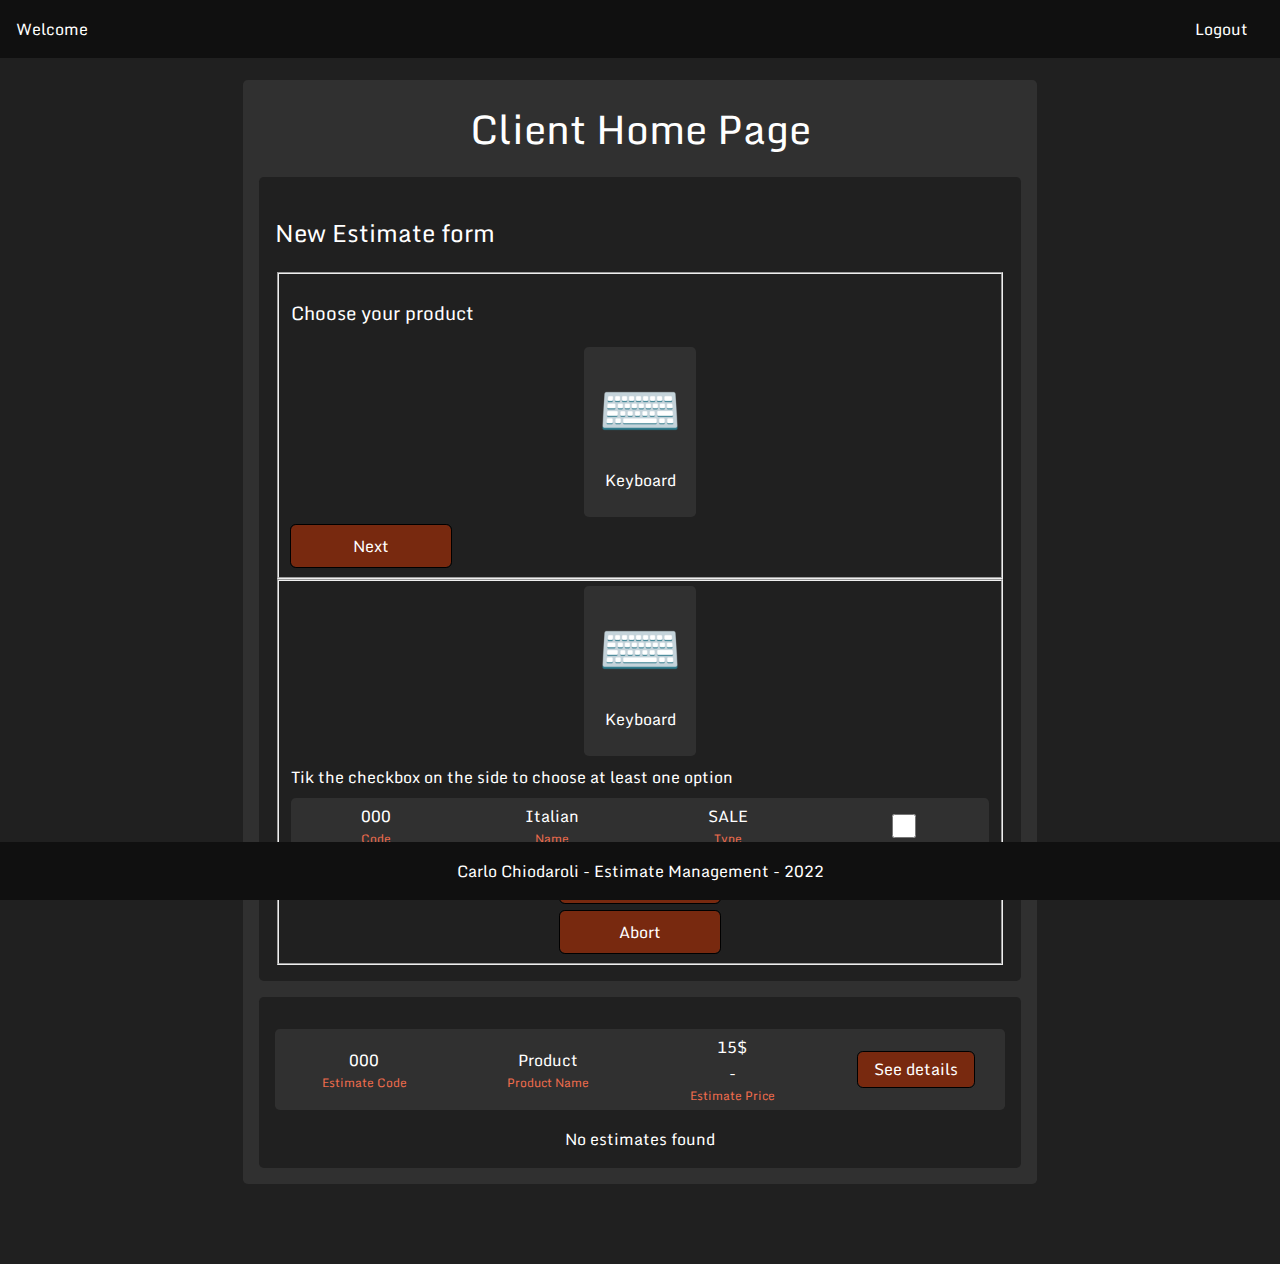
==== src/main/webapp/clientHomePage.html @ 0a4a6143 "First advancements in RIA version, Login and half NE form" ====
<!DOCTYPE html>
<html lang="en">
<head>
    <meta charset="UTF-8">
    <title>Client Home Page</title>
    <link rel="stylesheet" type="text/css" media="all" href="styles/common.css"/>
    <link rel="stylesheet" type="text/css" media="all" href="styles/haf.css"/>
    <link rel="stylesheet" type="text/css" media="all" href="styles/tables.css"/>
    <link rel="stylesheet" type="text/css" media="all" href="styles/clientHome.css"/>
    <link rel="preconnect" href="https://fonts.googleapis.com">
    <link rel="preconnect" href="https://fonts.gstatic.com" crossorigin>
    <link href="https://fonts.googleapis.com/css2?family=Monda&display=swap" rel="stylesheet">
    <script src="scripts/common.js" charset="UTF-8" defer></script>
    <script src="scripts/clientHome.js" charset="UTF-8" defer></script>
</head>
<body>
    <header>
        <span>Welcome <span id="usernameWelcome"></span></span>
        <div>
            <a class="my-button logout-button" href="Logout">Logout</a>
        </div>
    </header>
    <main>
        <h1>Client Home Page</h1>
        <section class="new-estimate-form">
            <form>
                <h2>New Estimate form</h2>
                <fieldset>
                    <h3>Choose your product</h3>
                    <div class="product-list" id="product-list">
                        <a class="content">
                            <img src="images/dbImages/keyboard_2328-fe0f.png">
                            <span>Keyboard</span>
                        </a>
                    </div>
                    <input class="my-button" type="button" name="next" value="Next">
                </fieldset>
                <fieldset>
                    <dl>
                        <div class="content no-hover">
                            <img src="images/dbImages/keyboard_2328-fe0f.png">
                            <span>Keyboard</span>
                        </div>
                        <span>Tik the checkbox on the side to choose at least one option</span>
                        <dt class="content-row" id="option-list">
                            <div>
                                <span>000</span>
                                <span class="headers">Code</span>
                            </div>
                            <div>
                                <span>Italian</span>
                                <span class="headers">Name</span>
                            </div>
                            <div>
                                <span>SALE</span>
                                <span class="headers">Type</span>
                            </div>
                            <div>
                                <input type="checkbox" name="optionCode">
                            </div>
                        </dt>
                        <input class="my-button" type="button" name="submit" value="Submit">
                        <input class="my-button" type="button" name="abort" value="Abort">
                    </dl>
                </fieldset>
            </form>
        </section>
        <section>
            <span class="table-title"></span>
            <dl>
                <dt>
                    <div>
                        <span>000</span>
                        <span class="headers">Estimate Code</span>
                    </div>
                    <div>
                        <span>Product</span>
                        <span class="headers">Product Name</span>
                    </div>
                    <div>
                        <span>15$</span>
                        <span>-</span>
                        <span class="headers">Estimate Price</span>
                    </div>
                    <div>
                        <a class="my-button" id="showDetails">See details</a>
                    </div>
                </dt>
            </dl>
            <div>
                <span>No estimates found</span>
            </div>
        </section>
    </main>
    <footer class="em-footer bar" th:fragment="fragment">
        <span>Carlo Chiodaroli - Estimate Management - 2022</span>
    </footer>
</body>
</html>
---- src/main/webapp/styles/common.css ----
:root {
    --background-lev0: #101010;
    --background-lev1: #202020;
    --background-lev2: #303030;
    --background-lev3: #404040;
    --text: white;
    --colored-text: #EE6C4D;
    --heder-hover-background: #834100;
    --accent-color: #78290f;
    --little-radius: .3em;
    --little-padding: .3em;
    --medium-padding: .5em;
    --big-padding: 1em;
    --animation-duration: 1s;
    --animation-curve: ease;
    --button-text-color: black;
}

*, *::before, *::after {
    box-sizing: border-box;
    color: var(--text);
    font-family: 'Monda', sans-serif;
    font-weight: normal;
}

body {
    place-items: center;
    background-color: var(--background-lev1);
    margin: 0;
    min-width: 30em;
    color: var(--text);
}

div {
    text-align: center;
}

a:link {
    text-decoration: none;
    color: var(--text);
}

main {
    min-width: fit-content;
    width: fit-content;
    padding: var(--big-padding) var(--big-padding);
    display: flex;
    gap: 1em;
    flex-direction: column;
    align-items: center;
    background-color: var(--background-lev2);
    border-radius: var(--little-radius);
    margin: 5em auto;
}

main > section {
    display: flex;
    flex-direction: column;
    gap: 1em;
    background-color: var(--background-lev1);
    padding: var(--big-padding);
    border-radius: var(--little-radius);
    width: 100%;
    vertical-align: middle;
}

section > span {
    width: fit-content;
    margin: auto;
}

h1 {
    font-size: 2.5rem;
    margin: auto;
}

.my-button {
    font-size: 1rem;
    padding: var(--medium-padding);
    width: 10em;
    background-color: var(--accent-color);
    border-radius: var(--little-radius);
    border: none;
    outline: .1em solid black;
    animation-duration: var(--animation-duration);
    animation-timing-function: var(--animation-curve);
    margin: auto;
    text-align: center;
    cursor: pointer;
}

.my-button:hover {
    outline: .1em solid greenyellow;
}

.no-hover:hover {
    outline: initial;
}

section.error {
    width: fit-content;
    background-color: #5d0017;
    color: #ff9fa6;
    border-color: #ff000a;
    display: flow;
    gap: .5rem;
}

section.error > h2 {
    size: 1.5em;
    margin: auto;
}

.selected {
    outline: 0.1rem solid var(--colored-text);
}

.hidden {
    display: none;
}
---- src/main/webapp/styles/haf.css ----
header {
    top: 0;
}

footer {
    bottom: 0;
    text-align: center;
}

header > span {
    text-align: left;
}

header,
footer {
    width: 100%;
    position: fixed;
    height: fit-content;
    background-color: var(--background-lev0);
    display: grid;
    grid-template-rows: auto;
    grid-auto-flow: column;
}

header > span ,
footer > span {
    padding: 1rem;
    color: white;
}

header > div ,
footer > div {
    width: fit-content;
    justify-self: end;
    margin: auto 1rem;
    display: grid;
    grid-auto-flow: column;
    gap: 1rem;
}

header > div > .my-button ,
footer > div > .my-button {
    width: fit-content;
    height: fit-content;
    border: none;
    margin: auto;
    padding: 1rem;
    color: white;
    border-radius: var(--little-radius);
    outline-color: transparent;
    background-color: transparent;
}

.home-button:hover {
    outline-color: transparent;
    background-color: darkolivegreen;
}

.logout-button:hover {
    outline-color: transparent;
    background-color: indianred;
}
---- src/main/webapp/styles/tables.css ----
.em-table-container {
    width: 100%;
    display: flex;
    flex-direction: column;
    border-radius: var(--little-radius);
    padding: .5rem;
    background-color: var(--background-lev1);
}

.table-title {
    font-size: 1.5em;
    margin: auto;
    text-align: center;
}

dl {
    display: grid;
    grid-auto-flow: row;
    margin: auto;
    width: 100%;
    gap: .5rem;
}

dl > dt {
    width: inherit;
    display: flex;
    gap: 1rem;
    flex-wrap: wrap;
    background-color: var(--background-lev2);
    padding: var(--little-padding);
    border-radius: var(--little-radius);
}

dl > dt > div {
    display: flex;
    flex-direction: column;
    width: 10rem;
    margin: auto;
}

dl > dt > div > a.my-button {
    padding: var(--little-padding) calc(var(--medium-padding) * 2);
    margin: auto;
    border-radius: var(--little-radius);
    width: fit-content;
}

dl > dt > div > span {
    font-size: 1em;
}

dl > dt > div > span.headers {
    padding: 0;
    color: var(--colored-text);
    font-size: .75em;
}
---- src/main/webapp/styles/clientHome.css ----
input[type="checkbox"] {
    padding: 1rem;
    margin: auto;
    aspect-ratio: 1;
    width: 1.5rem;
    height: 1.5rem;
    background: white;
}

input[type="checkbox"]:checked {
    background: #EE6C4D;
}

form > div > .my-button {
    margin: .5rem;
}

img {
    height: 5em;
    width: 5em;
}

.content {
    display: grid;
    grid-auto-flow: row;
    align-items: center;
    background-color: var(--background-lev2);
    width: fit-content;
    padding: 1rem;
    margin: auto;
    border-radius: var(--little-radius);
}

.content > span, img {
    margin: .5rem auto;
}

.content:hover {
    outline: .1rem solid greenyellow;
}

.product-list {
    display: flex;
    align-self: center;
    margin: .5rem;
    flex-wrap: wrap;
    gap: 1rem;
}

.em-table > span {
    margin: .5rem auto;
}
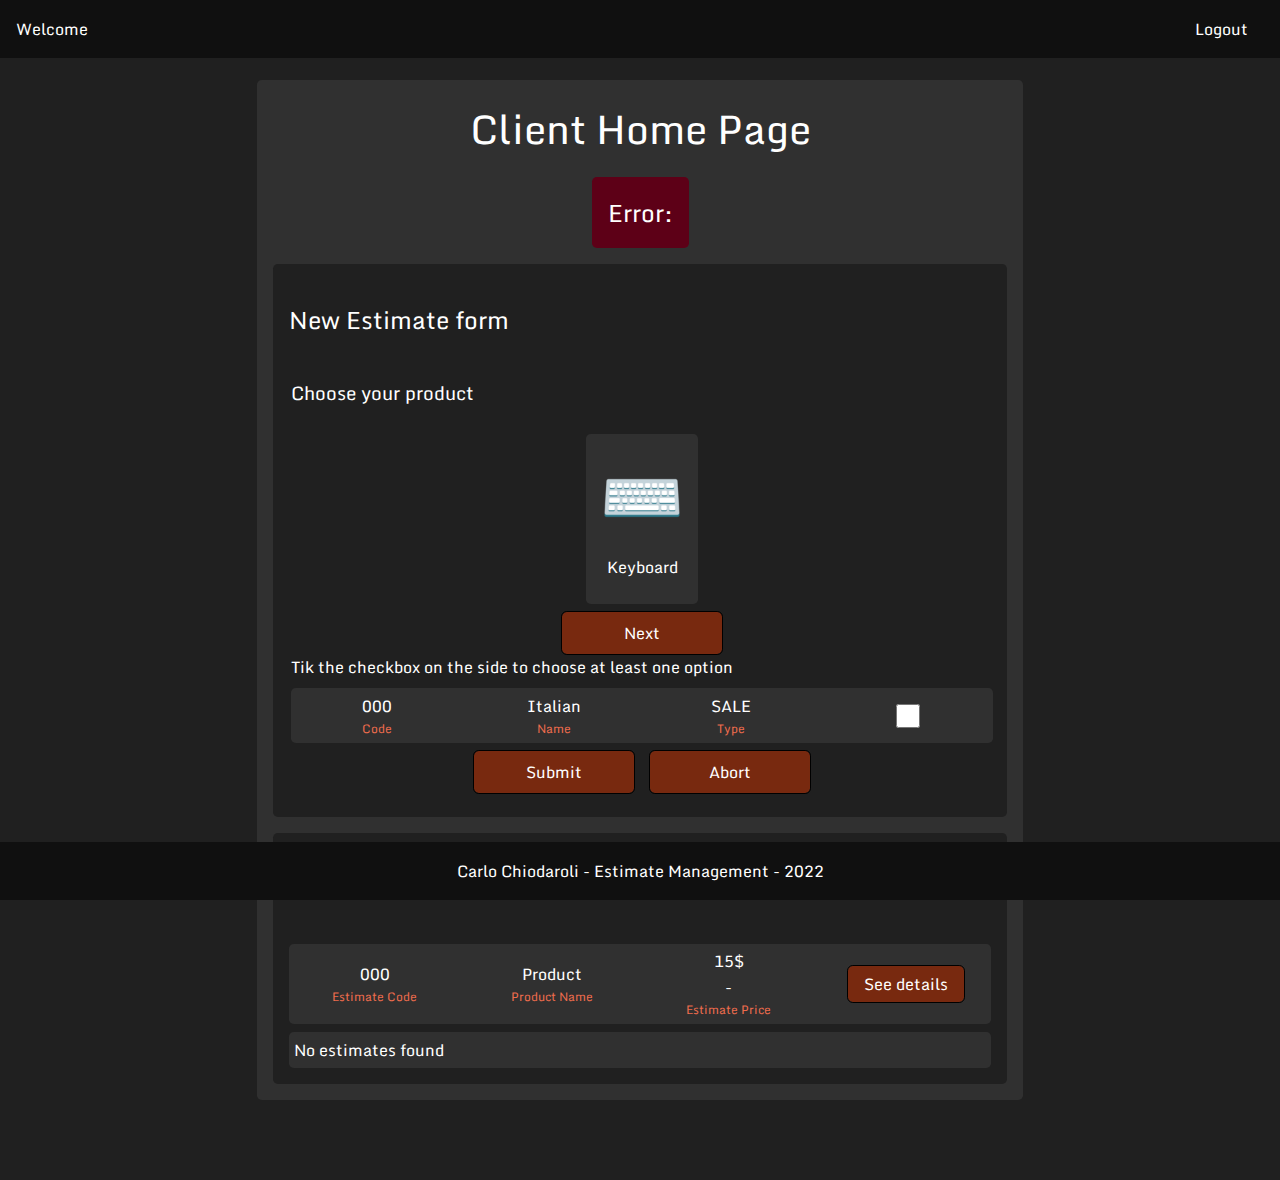
==== commit 551482d9: "New Estimate Form and User estimate List work" ====
--- a/src/main/webapp/clientHomePage.html
+++ b/src/main/webapp/clientHomePage.html
@@ -22,6 +22,10 @@
     </header>
     <main>
         <h1>Client Home Page</h1>
+        <section class="error hidden" id="errorScreen">
+            <h2>Error: <span id="errorCode"></span></h2>
+            <span id="errorMessage"></span>
+        </section>
         <section class="new-estimate-form">
             <form>
                 <h2>New Estimate form</h2>
@@ -36,13 +40,9 @@
                     <input class="my-button" type="button" name="next" value="Next">
                 </fieldset>
                 <fieldset>
-                    <dl>
-                        <div class="content no-hover">
-                            <img src="images/dbImages/keyboard_2328-fe0f.png">
-                            <span>Keyboard</span>
-                        </div>
+                    <dl id="option-list">
                         <span>Tik the checkbox on the side to choose at least one option</span>
-                        <dt class="content-row" id="option-list">
+                        <dt class="content-row">
                             <div>
                                 <span>000</span>
                                 <span class="headers">Code</span>
@@ -59,15 +59,17 @@
                                 <input type="checkbox" name="optionCode">
                             </div>
                         </dt>
+                    </dl>
+                    <div>
                         <input class="my-button" type="button" name="submit" value="Submit">
                         <input class="my-button" type="button" name="abort" value="Abort">
-                    </dl>
+                    </div>
                 </fieldset>
             </form>
         </section>
         <section>
-            <span class="table-title"></span>
-            <dl>
+            <h2>User Estimates</h2>
+            <dl id="userEstimatesList">
                 <dt>
                     <div>
                         <span>000</span>
@@ -86,10 +88,10 @@
                         <a class="my-button" id="showDetails">See details</a>
                     </div>
                 </dt>
+                <dt>
+                    <span>No estimates found</span>
+                </dt>
             </dl>
-            <div>
-                <span>No estimates found</span>
-            </div>
         </section>
     </main>
     <footer class="em-footer bar" th:fragment="fragment">
--- a/src/main/webapp/styles/common.css
+++ b/src/main/webapp/styles/common.css
@@ -111,6 +111,10 @@
     margin: auto;
 }
 
+.hover:hover {
+    outline: .1rem solid greenyellow;
+}
+
 .selected {
     outline: 0.1rem solid var(--colored-text);
 }
--- a/src/main/webapp/styles/clientHome.css
+++ b/src/main/webapp/styles/clientHome.css
@@ -27,7 +27,7 @@
     background-color: var(--background-lev2);
     width: fit-content;
     padding: 1rem;
-    margin: auto;
+    /*margin: auto;*/
     border-radius: var(--little-radius);
 }
 
@@ -35,18 +35,30 @@
     margin: .5rem auto;
 }
 
-.content:hover {
-    outline: .1rem solid greenyellow;
-}
-
 .product-list {
-    display: flex;
+    display: inline-flex;
     align-self: center;
-    margin: .5rem;
     flex-wrap: wrap;
-    gap: 1rem;
+    width: 100%;
+    justify-content: space-evenly;
 }
 
 .em-table > span {
     margin: .5rem auto;
+}
+
+form > fieldset > div {
+    display: flex;
+    gap: 1rem;
+    width: fit-content;
+    height: fit-content;
+    margin: .5rem auto;
+}
+
+form > fieldset {
+    display: grid;
+    grid-template-columns: auto;
+    border: none;
+    padding: 0;
+    width: 100%;
 }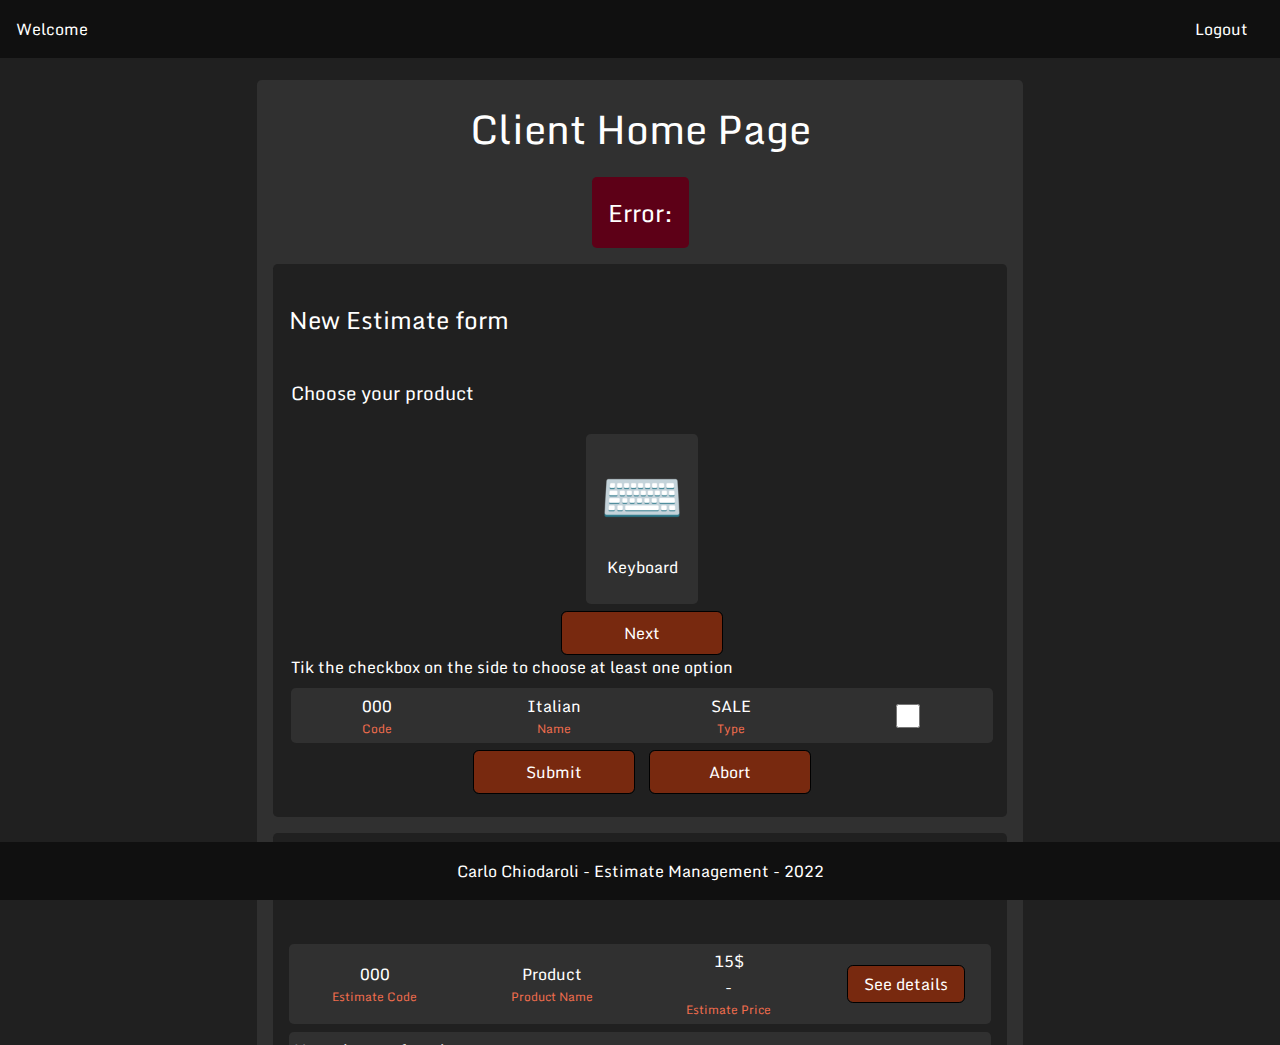
==== commit 612019f0: "Done client homepage" ====
--- a/src/main/webapp/clientHomePage.html
+++ b/src/main/webapp/clientHomePage.html
@@ -7,6 +7,7 @@
     <link rel="stylesheet" type="text/css" media="all" href="styles/haf.css"/>
     <link rel="stylesheet" type="text/css" media="all" href="styles/tables.css"/>
     <link rel="stylesheet" type="text/css" media="all" href="styles/clientHome.css"/>
+    <link rel="stylesheet" type="text/css" media="all" href="styles/estimateDetail.css"/>
     <link rel="preconnect" href="https://fonts.googleapis.com">
     <link rel="preconnect" href="https://fonts.gstatic.com" crossorigin>
     <link href="https://fonts.googleapis.com/css2?family=Monda&display=swap" rel="stylesheet">
@@ -17,7 +18,7 @@
     <header>
         <span>Welcome <span id="usernameWelcome"></span></span>
         <div>
-            <a class="my-button logout-button" href="Logout">Logout</a>
+            <span id="logout-button" class="my-button logout-button">Logout</span>
         </div>
     </header>
     <main>
--- a/src/main/webapp/styles/common.css
+++ b/src/main/webapp/styles/common.css
@@ -113,6 +113,7 @@
 
 .hover:hover {
     outline: .1rem solid greenyellow;
+    cursor: pointer;
 }
 
 .selected {
--- a/src/main/webapp/styles/estimateDetail.css
+++ b/src/main/webapp/styles/estimateDetail.css
@@ -0,0 +1,100 @@
+dt.detail-Body {
+    display: flex;
+    gap: .5rem;
+    flex-direction: column;
+    padding: var(--little-padding);
+    width: fit-content;
+    align-self: center;
+    margin: auto;
+}
+
+dt.detail-Body > span,
+.em-table > span {
+    font-size: 1.25rem;
+}
+
+dt.detail-Body > dl > dt {
+    background-color: var(--background-lev1);
+}
+
+.first-row {
+    display: flex;
+    gap: .5rem;
+    flex-direction: row;
+    width: 100%;
+    margin:auto;
+    background-color: var(--background-lev1);
+    border-radius: var(--little-radius);
+}
+
+.first-row > div {
+    margin: var(--little-padding);
+    width: available;
+}
+
+.product-details {
+    display: grid;
+    grid-template-columns: max-content max-content;
+    gap: 1rem;
+    padding: .5rem;
+    border-radius: var(--little-radius);
+    width: fit-content;
+}
+
+.product-details > img {
+    grid-area: 1 / 1 / span 2 / span 1;
+    align-self: center;
+    padding: var(--little-padding);
+}
+
+.product-details > div {
+    display: grid;
+    grid-auto-flow: row;
+    height: fit-content;
+}
+
+.product-details > div > .headers {
+    padding: 0;
+    color: var(--colored-text);
+    font-size: .75rem;
+    margin: 0rem;
+}
+
+.product-details > div > span {
+    padding: 0;
+}
+
+.first-row > .user-details{
+    display: flex;
+    flex-direction: column;
+    gap: .5rem;
+    padding: .5rem;
+    border-radius: var(--little-radius);
+    width: 100%;
+}
+
+.user-details > div {
+    display: flex;
+    border-radius: var(--little-radius);
+    padding: .5rem;
+    margin: auto;
+    height: inherit;
+    width: 100%;
+}
+
+.user-details > .client-detail {
+    flex-direction: row;
+}
+
+.user-details > .pricing-detail {
+    flex-direction: column;
+}
+
+.user-details > div > div {
+    padding: var(--little-padding);
+    margin: auto;
+}
+
+.user-details > div > .headers, div > .headers {
+    color: var(--colored-text);
+}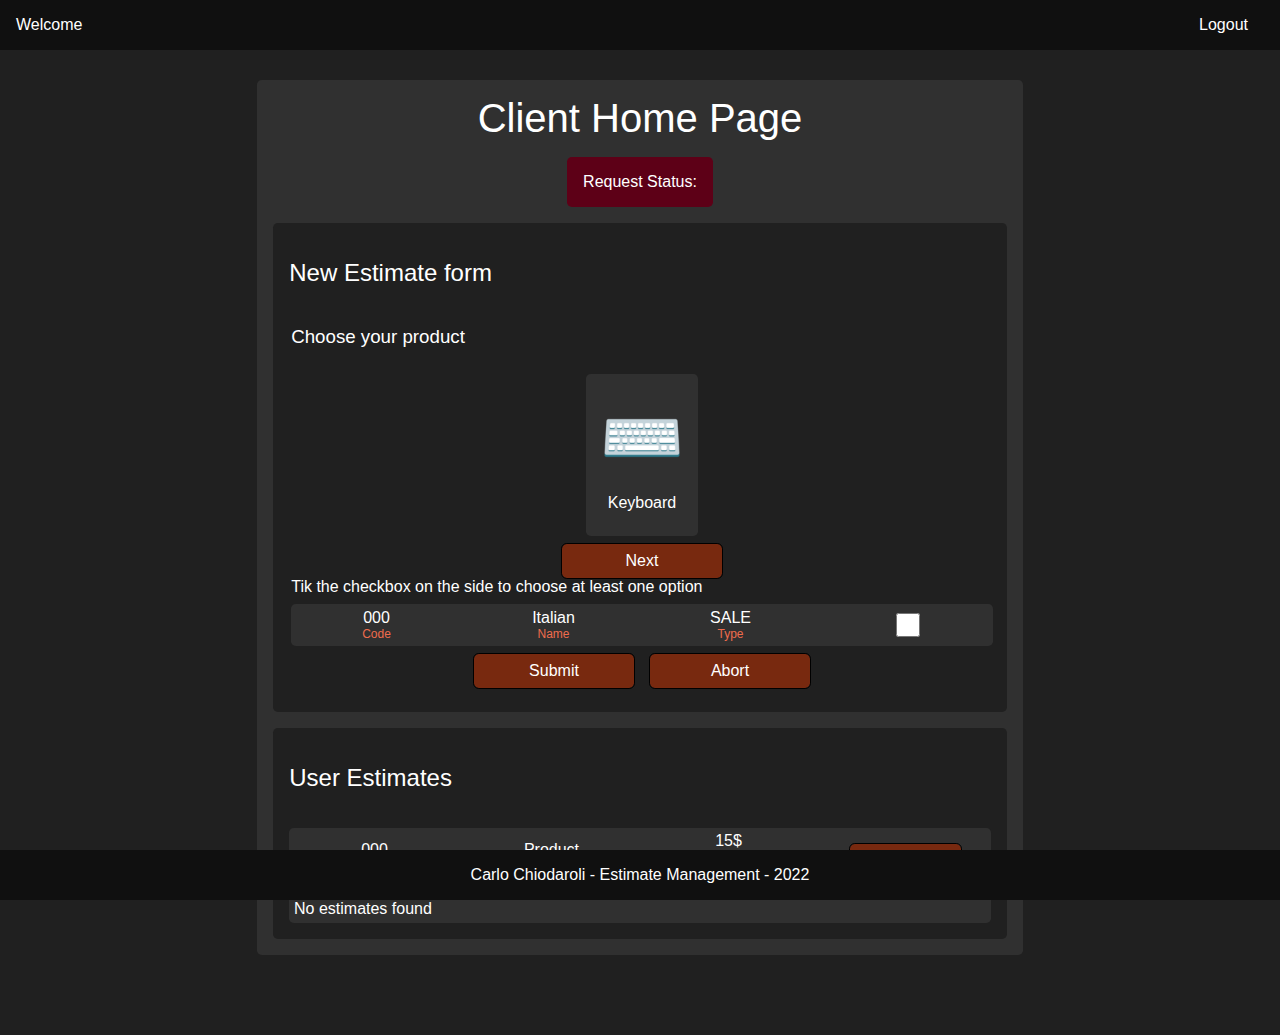
==== commit 2e9dacb3: "Done employee homepage" ====
--- a/src/main/webapp/clientHomePage.html
+++ b/src/main/webapp/clientHomePage.html
@@ -24,8 +24,8 @@
     <main>
         <h1>Client Home Page</h1>
         <section class="error hidden" id="errorScreen">
-            <h2>Error: <span id="errorCode"></span></h2>
-            <span id="errorMessage"></span>
+            <h2><span id="errorMessage"></span></h2>
+            <span>Request Status: <span id="errorCode"></span></span>
         </section>
         <section class="new-estimate-form">
             <form>
--- a/src/main/webapp/styles/common.css
+++ b/src/main/webapp/styles/common.css
@@ -53,7 +53,7 @@
     margin: 5em auto;
 }
 
-main > section {
+section {
     display: flex;
     flex-direction: column;
     gap: 1em;
@@ -111,6 +111,12 @@
     margin: auto;
 }
 
+section.green {
+    background-color: #225d00;
+    color: #d1ff9f;
+    border-color: #08ff00;
+}
+
 .hover:hover {
     outline: .1rem solid greenyellow;
     cursor: pointer;
